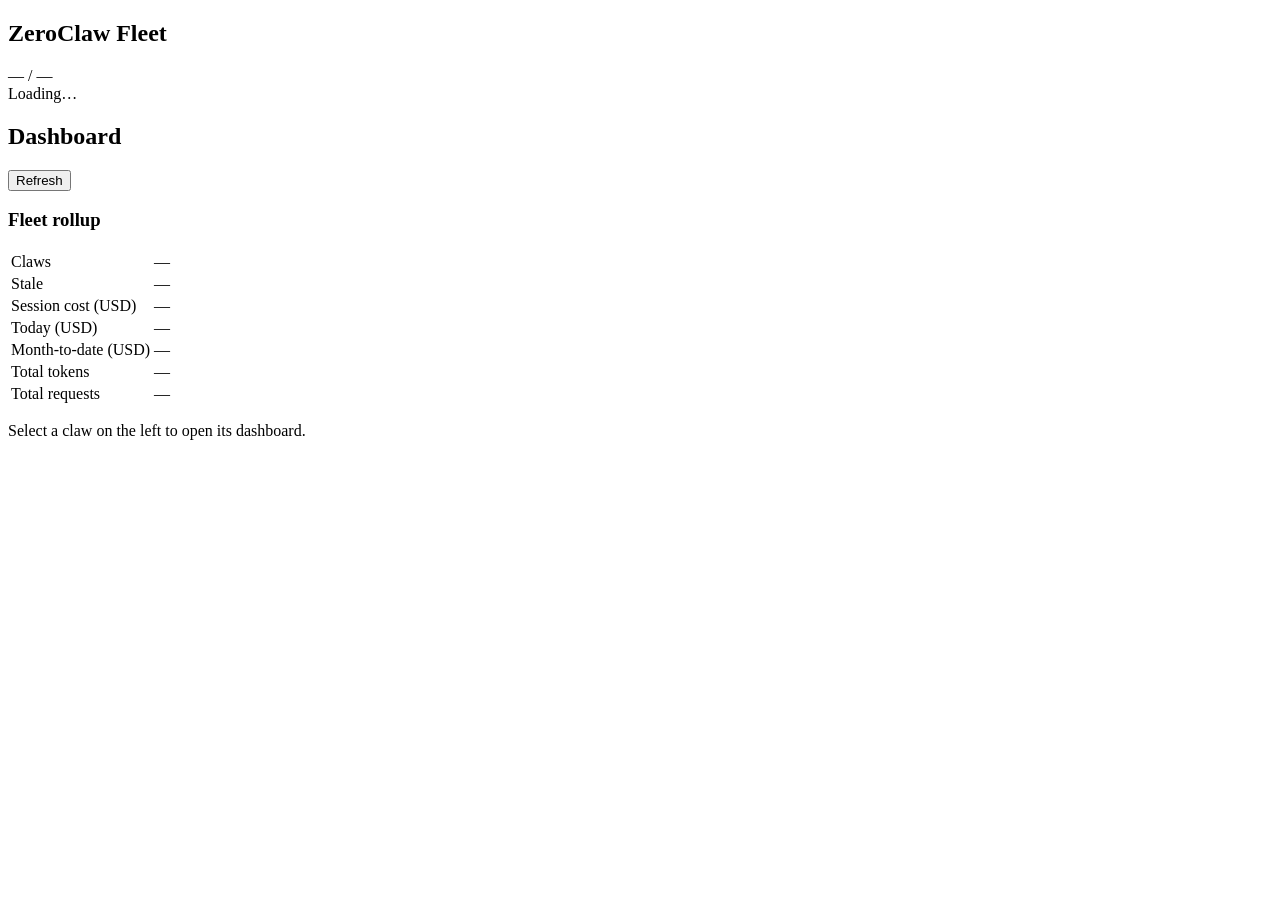
==== web/index.html @ f387c440 "feat(web): minimal embedded SPA — fleet dashboard + iframe wrapper web/: vanilla HTML/CSS/JS, zero b" ====
<!DOCTYPE html>
<html lang="en">
<head>
<meta charset="utf-8">
<meta name="viewport" content="width=device-width, initial-scale=1">
<title>ZeroClaw Fleet</title>
<link rel="stylesheet" href="/static/app.css">
</head>
<body>
<div class="layout">
  <aside class="sidebar">
    <div class="sidebar-header">
      <h1>ZeroClaw Fleet</h1>
      <div id="fleet-cost" class="fleet-cost">— / —</div>
    </div>
    <nav id="claw-list" class="claw-list">
      <div class="empty">Loading…</div>
    </nav>
  </aside>
  <main id="main" class="main">
    <header class="topbar">
      <h2 id="page-title">Dashboard</h2>
      <div class="actions">
        <button id="refresh" type="button">Refresh</button>
      </div>
    </header>
    <section id="dashboard" class="panel">
      <h3>Fleet rollup</h3>
      <table class="rollup">
        <tbody>
          <tr><td>Claws</td><td id="r-claws">—</td></tr>
          <tr><td>Stale</td><td id="r-stale">—</td></tr>
          <tr><td>Session cost (USD)</td><td id="r-session">—</td></tr>
          <tr><td>Today (USD)</td><td id="r-daily">—</td></tr>
          <tr><td>Month-to-date (USD)</td><td id="r-monthly">—</td></tr>
          <tr><td>Total tokens</td><td id="r-tokens">—</td></tr>
          <tr><td>Total requests</td><td id="r-requests">—</td></tr>
        </tbody>
      </table>
      <p class="hint">Select a claw on the left to open its dashboard.</p>
    </section>
  </main>
</div>
<script src="/static/app.js"></script>
</body>
</html>
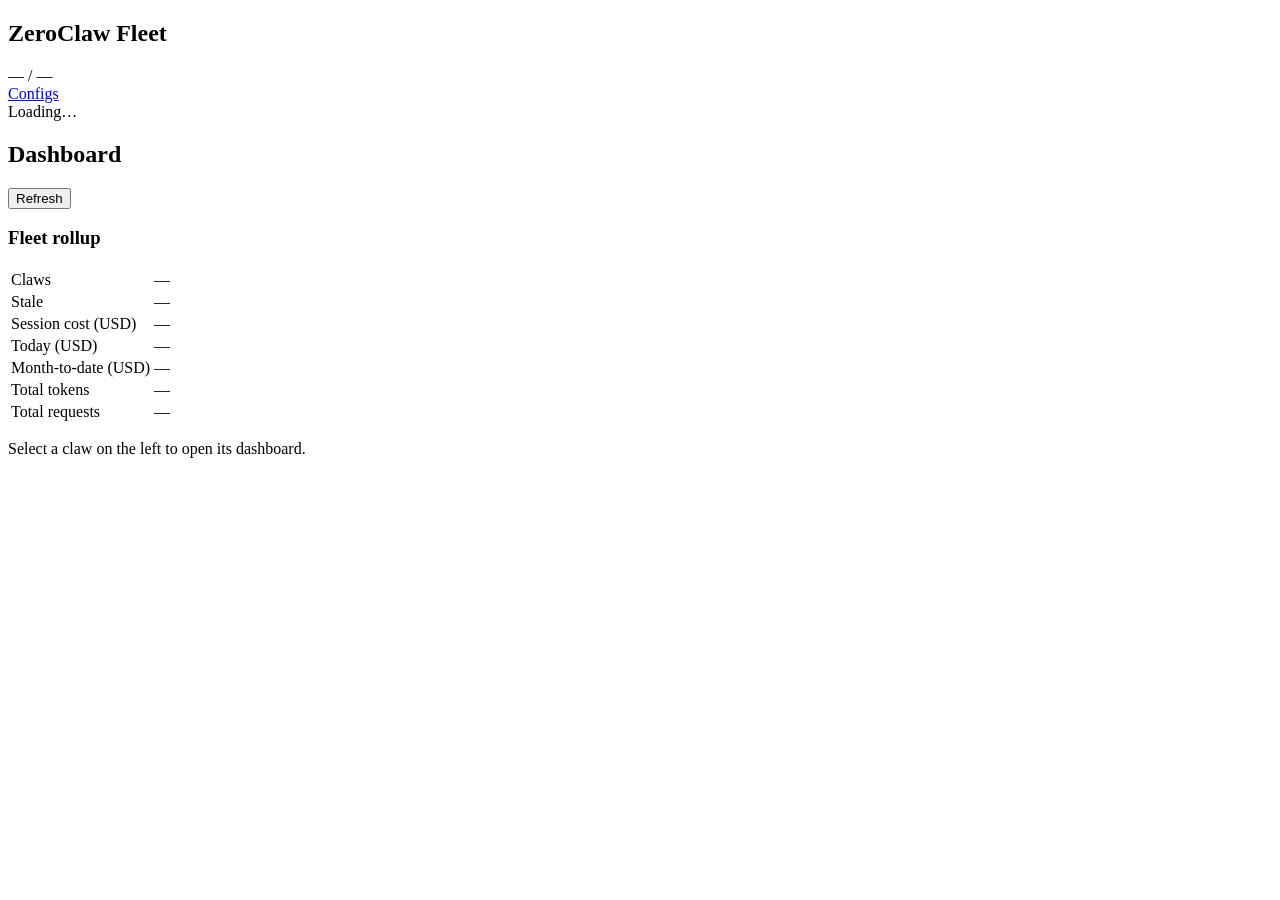
==== commit bd180683: "feat(ui): read-only configs viewer GET /api/configs lists every manifest file (base.toml, fleet.yaml" ====
--- a/web/index.html
+++ b/web/index.html
@@ -12,6 +12,7 @@
     <div class="sidebar-header">
       <h1>ZeroClaw Fleet</h1>
       <div id="fleet-cost" class="fleet-cost">— / —</div>
+      <div class="sub"><a href="/configs">Configs</a></div>
     </div>
     <nav id="claw-list" class="claw-list">
       <div class="empty">Loading…</div>
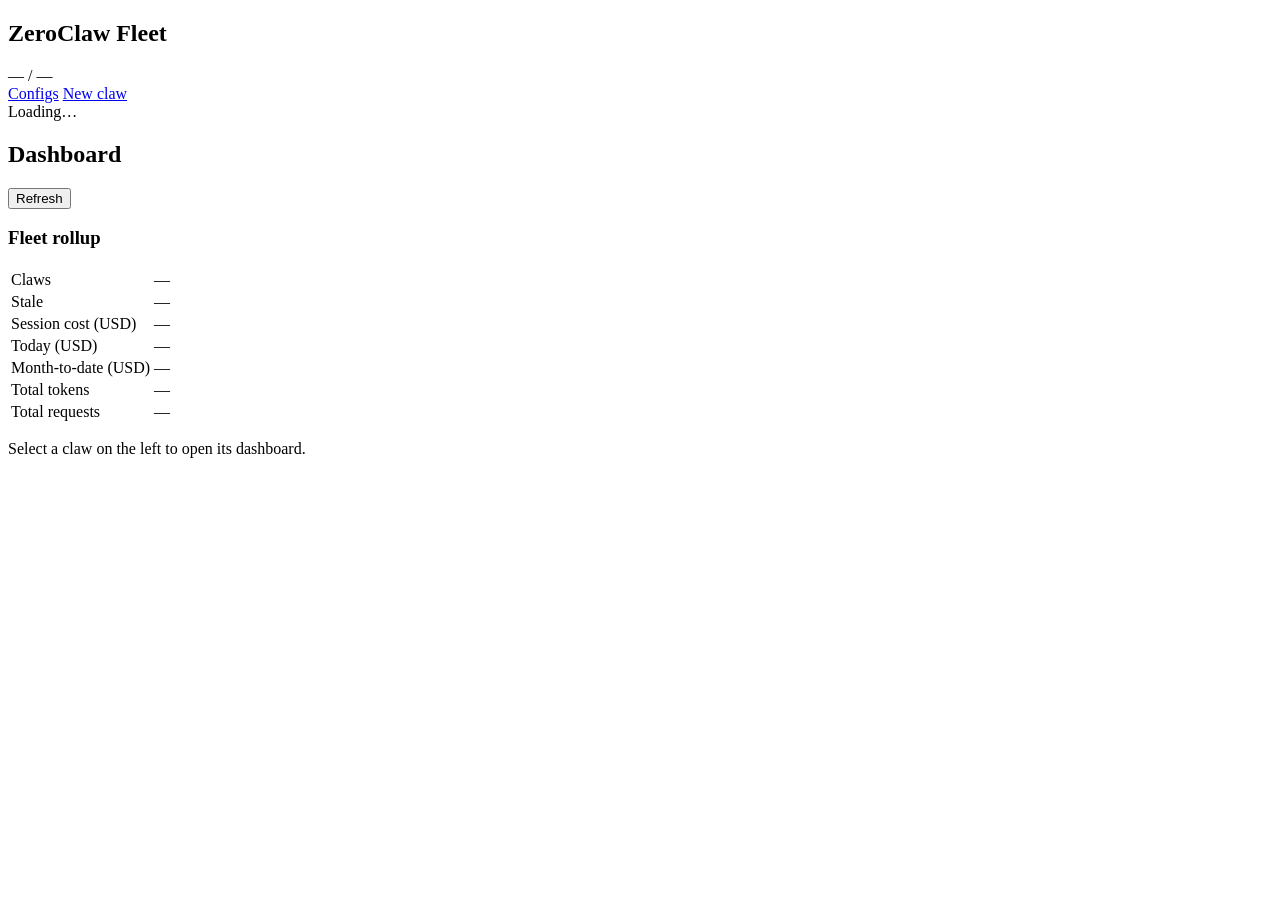
==== commit 33a0545a: "feat(ui): /tenants/new form + result modal Form fields: name (kebab regex-validated), display_name, " ====
--- a/web/index.html
+++ b/web/index.html
@@ -12,7 +12,10 @@
     <div class="sidebar-header">
       <h1>ZeroClaw Fleet</h1>
       <div id="fleet-cost" class="fleet-cost">— / —</div>
-      <div class="sub"><a href="/configs">Configs</a></div>
+      <div class="sub">
+        <a href="/configs">Configs</a>
+        <a href="/tenants/new">New claw</a>
+      </div>
     </div>
     <nav id="claw-list" class="claw-list">
       <div class="empty">Loading…</div>
